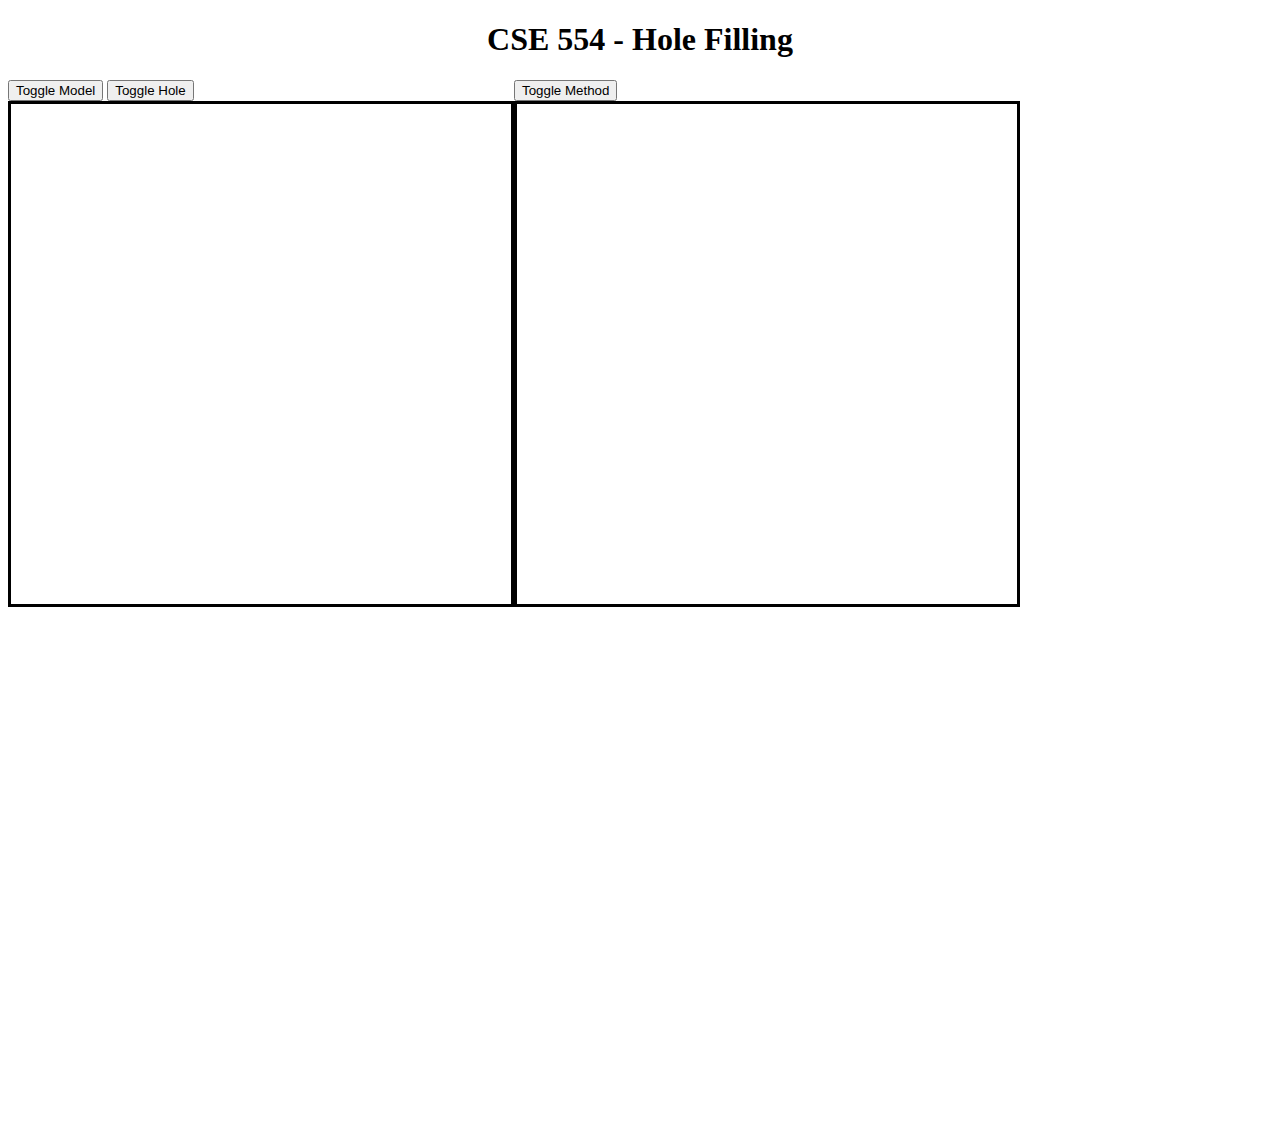
==== WebApp/index.html @ 547b61bf "Updated to use three.js instead of pure WebGL" ====
<!DOCTYPE html>
<html>
    <head>
        <meta charset="UTF-8">
        <title> CSE 554 </title>
        <!-- CSS -->
        <link rel="stylesheet" href="css/style.css">
    </head>
    <body>
        <h1 id="header"> CSE 554 - Hole Filling</h1>
        <div id="wrapper"> 
            <div id="hole">
                <button onclick="toggleModel()"> Toggle Model </button>
                <button onclick="toggleOutline()"> Toggle Hole </button>
            </div>
            <div id="tri">
                <button onclick="toggleMethod()"> Toggle Method</button>
            </div>
        </div>

        <!-- <input type="file" id="fileInput"> -->
        <!-- <div id="wrapper"> -->
            <!-- Canvas for Base Model (Nothing done to it)-->
            <!-- <div>
                <h1> Original Mesh </h1>
                <div class="slidecontainer">
                    Camera Z Position:
                    <input type="range" min="0.5" max="5.5" value="5.5" class="slider zRange">
                </div>
                <canvas id="base"></canvas>
            </div> -->

            <!-- Canvas for Initial Triangulation -->
            <!-- <div>
                <h1> Min-Area Fill Triangulation </h1>
                <div class="slidecontainer">
                    Camera Z Position:
                    <input type="range" min="0.5" max="5.5" value="5.5" class="slider zRange">
                </div>
                <canvas id="tri-area"></canvas>
            </div>
            <div>
                <h1> Min-Area Fill Triangulation </h1>
                <div class="slidecontainer">
                    Camera Z Position:
                    <input type="range" min="0.5" max="5.5" value="5.5" class="slider zRange">
                </div>
                <canvas id="tri-angle"></canvas>
            </div>

            <div>
                <h1> Refinement </h1>
                <div class="slidecontainer">
                    Camera Z Position:
                    <input type="range" min="0.5" max="5.5" value="5.5" class="slider zRange">
                </div>
                <canvas id="refine"></canvas>
            </div>

            <div>
                <h1> Fairing </h1>
                <div class="slidecontainer">
                    Camera Z Position:
                    <input type="range" min="0.5" max="5.5" value="5.5" class="slider zRange">
                </div>
                <canvas id="fairing"></canvas>
            </div>
        </div> -->

        <!-- JS Libraries -->
        <script src="js/libraries/three.js"></script>
        <script src="js/libraries/OrbitControls.js"></script>
        <script src="js/libraries/math.js"></script>
        <script src="js/libraries/jquery.min.js"></script>
        <script src="js/libraries/gl-matrix.js"></script>
        <script src="js/libraries/gl-matrix-min.js"></script>

        <!-- JS External -->     
        <script src="js/project/scene.js"></script>
        <script src="js/project/helper.js"></script>
        <script src="js/project/drawMesh.js"></script>
        <script src="js/project/mesh.js"></script>
        <script src="js/project/triangulation.js"></script>
        <script src="js/project/main.js"></script>
    </body>
</html>
---- WebApp/css/style.css ----
#header {
    text-align: center;
}

canvas {
    width: 500px;
    height: 500px;
    border:black 3px solid;
}

#demo-div {
    display: flex;
}

#wrapper {
    display: grid;
    grid-template-columns: repeat(3, 1fr);
    grid-template-rows: repeat(2, 1fr);
    grid-column-gap: 0px;
    grid-row-gap: 0px;
}

#fileInput {
    text-align: center;
    margin: auto;
}
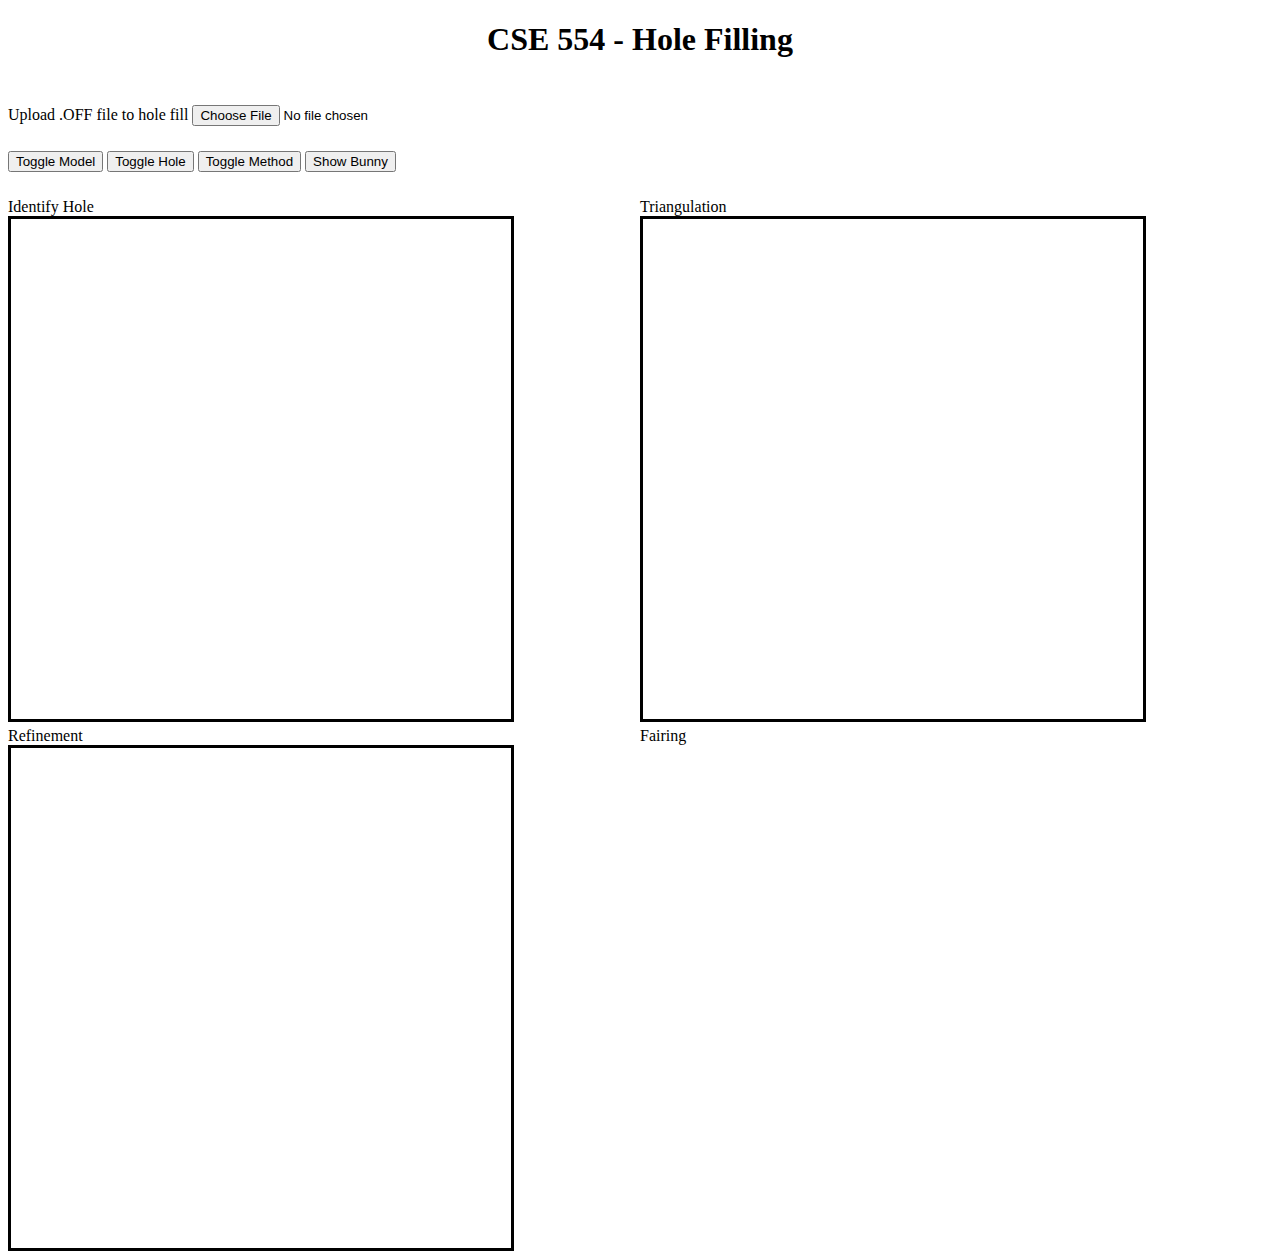
==== commit 4008960c: "Updated web app to have show bunny button and made sure upload file works." ====
--- a/WebApp/index.html
+++ b/WebApp/index.html
@@ -8,64 +8,28 @@
     </head>
     <body>
         <h1 id="header"> CSE 554 - Hole Filling</h1>
+        <div id = "upload"> 
+            Upload .OFF file to hole fill
+            <input type="file" id="fileInput"> </file>
+        </div>
+        <button onclick="toggleModel()"> Toggle Model </button>
+        <button onclick="toggleOutline()"> Toggle Hole </button>
+        <button onclick="toggleMethod()"> Toggle Method</button>
+        <button onclick="showBunny()"> Show Bunny </button>
         <div id="wrapper"> 
             <div id="hole">
-                <button onclick="toggleModel()"> Toggle Model </button>
-                <button onclick="toggleOutline()"> Toggle Hole </button>
+                Identify Hole
             </div>
             <div id="tri">
-                <button onclick="toggleMethod()"> Toggle Method</button>
+                Triangulation
+            </div>
+            <div id="refine">
+                Refinement
+            </div>
+            <div id = "fair"> 
+                Fairing
             </div>
         </div>
-
-        <!-- <input type="file" id="fileInput"> -->
-        <!-- <div id="wrapper"> -->
-            <!-- Canvas for Base Model (Nothing done to it)-->
-            <!-- <div>
-                <h1> Original Mesh </h1>
-                <div class="slidecontainer">
-                    Camera Z Position:
-                    <input type="range" min="0.5" max="5.5" value="5.5" class="slider zRange">
-                </div>
-                <canvas id="base"></canvas>
-            </div> -->
-
-            <!-- Canvas for Initial Triangulation -->
-            <!-- <div>
-                <h1> Min-Area Fill Triangulation </h1>
-                <div class="slidecontainer">
-                    Camera Z Position:
-                    <input type="range" min="0.5" max="5.5" value="5.5" class="slider zRange">
-                </div>
-                <canvas id="tri-area"></canvas>
-            </div>
-            <div>
-                <h1> Min-Area Fill Triangulation </h1>
-                <div class="slidecontainer">
-                    Camera Z Position:
-                    <input type="range" min="0.5" max="5.5" value="5.5" class="slider zRange">
-                </div>
-                <canvas id="tri-angle"></canvas>
-            </div>
-
-            <div>
-                <h1> Refinement </h1>
-                <div class="slidecontainer">
-                    Camera Z Position:
-                    <input type="range" min="0.5" max="5.5" value="5.5" class="slider zRange">
-                </div>
-                <canvas id="refine"></canvas>
-            </div>
-
-            <div>
-                <h1> Fairing </h1>
-                <div class="slidecontainer">
-                    Camera Z Position:
-                    <input type="range" min="0.5" max="5.5" value="5.5" class="slider zRange">
-                </div>
-                <canvas id="fairing"></canvas>
-            </div>
-        </div> -->
 
         <!-- JS Libraries -->
         <script src="js/libraries/three.js"></script>
@@ -76,10 +40,12 @@
         <script src="js/libraries/gl-matrix-min.js"></script>
 
         <!-- JS External -->     
+        <script src="js/project/results.js"></script>
         <script src="js/project/scene.js"></script>
         <script src="js/project/helper.js"></script>
         <script src="js/project/drawMesh.js"></script>
         <script src="js/project/mesh.js"></script>
+        <script src="js/project/refine.js"></script>
         <script src="js/project/triangulation.js"></script>
         <script src="js/project/main.js"></script>
     </body>
--- a/WebApp/css/style.css
+++ b/WebApp/css/style.css
@@ -12,12 +12,17 @@
     display: flex;
 }
 
+#upload {
+    padding: 2% 0%;
+}
+
 #wrapper {
     display: grid;
-    grid-template-columns: repeat(3, 1fr);
+    padding-top: 2%;
+    grid-template-columns: repeat(2, 1fr);
     grid-template-rows: repeat(2, 1fr);
     grid-column-gap: 0px;
-    grid-row-gap: 0px;
+    grid-row-gap: 5px;
 }
 
 #fileInput {
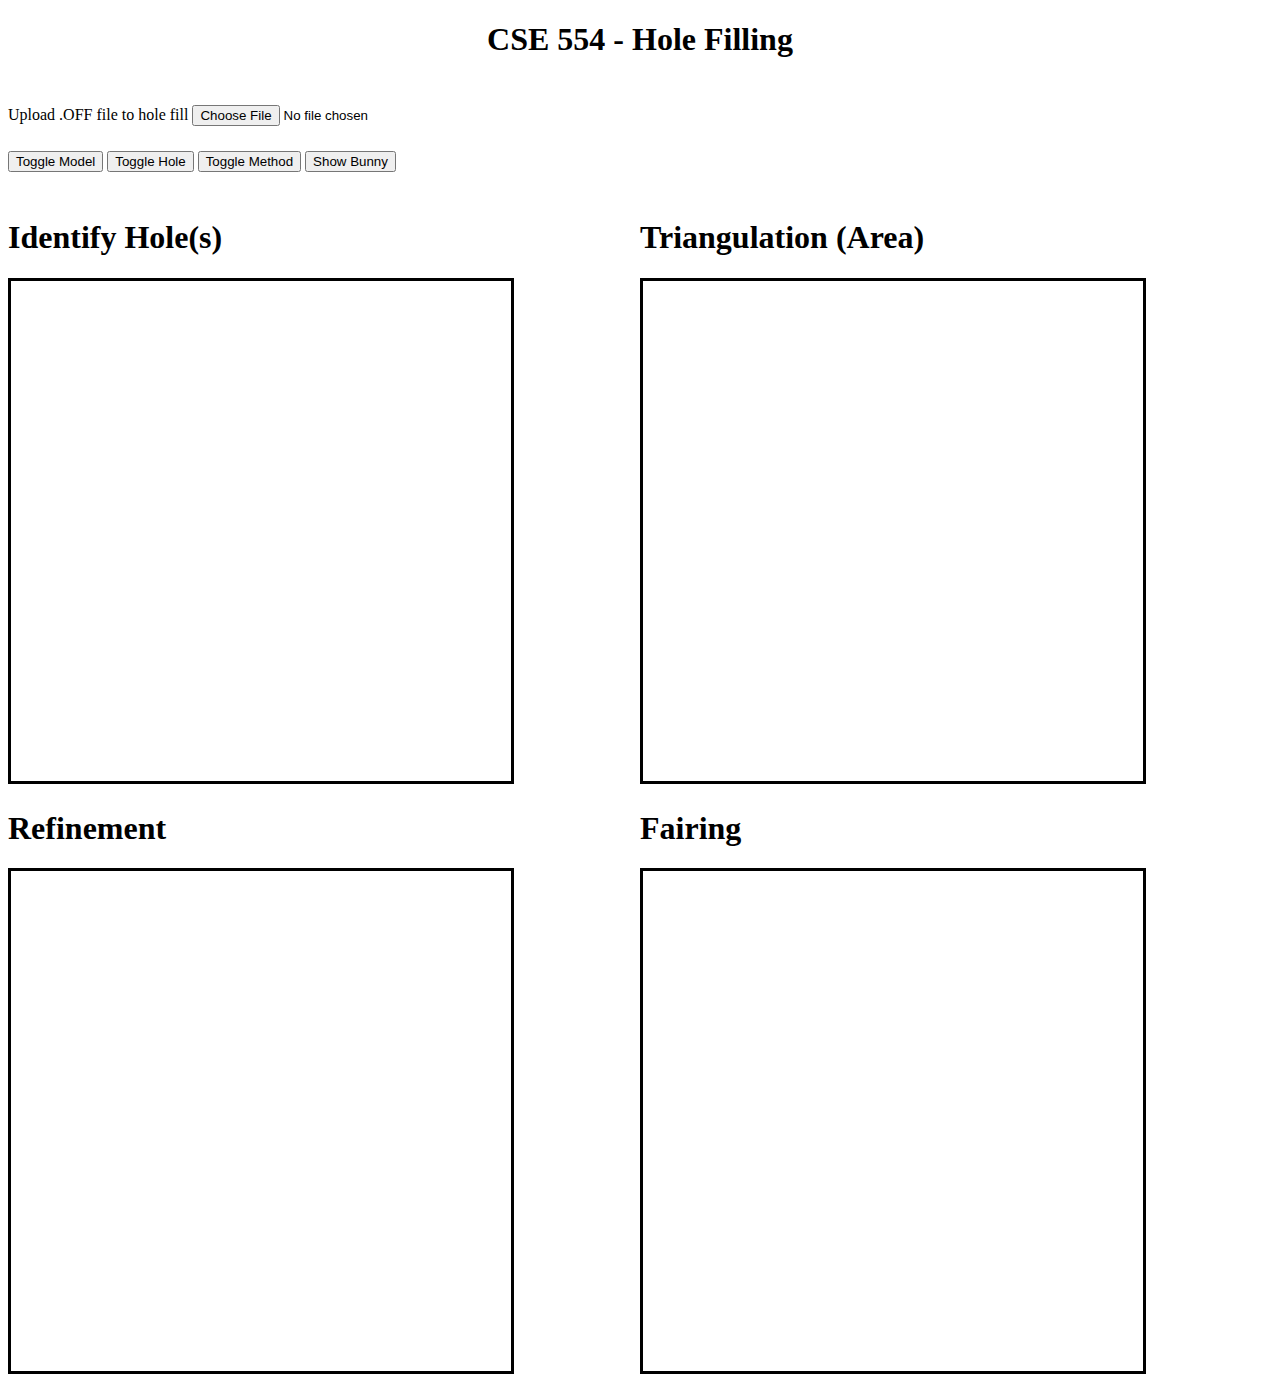
==== commit a52399c2: "Filling does not work but added support to add filling mesh when it does work." ====
--- a/WebApp/index.html
+++ b/WebApp/index.html
@@ -18,16 +18,16 @@
         <button onclick="showBunny()"> Show Bunny </button>
         <div id="wrapper"> 
             <div id="hole">
-                Identify Hole
+                <h1> Identify Hole(s)</h1>
             </div>
             <div id="tri">
-                Triangulation
+                <h1 id = "tri-desc"> Triangulation (Area) </h1>
             </div>
             <div id="refine">
-                Refinement
+                <h1> Refinement </h1>
             </div>
             <div id = "fair"> 
-                Fairing
+                <h1> Fairing </h1>
             </div>
         </div>
 
@@ -46,6 +46,7 @@
         <script src="js/project/drawMesh.js"></script>
         <script src="js/project/mesh.js"></script>
         <script src="js/project/refine.js"></script>
+        <script src="js/project/fair.js"></script>
         <script src="js/project/triangulation.js"></script>
         <script src="js/project/main.js"></script>
     </body>
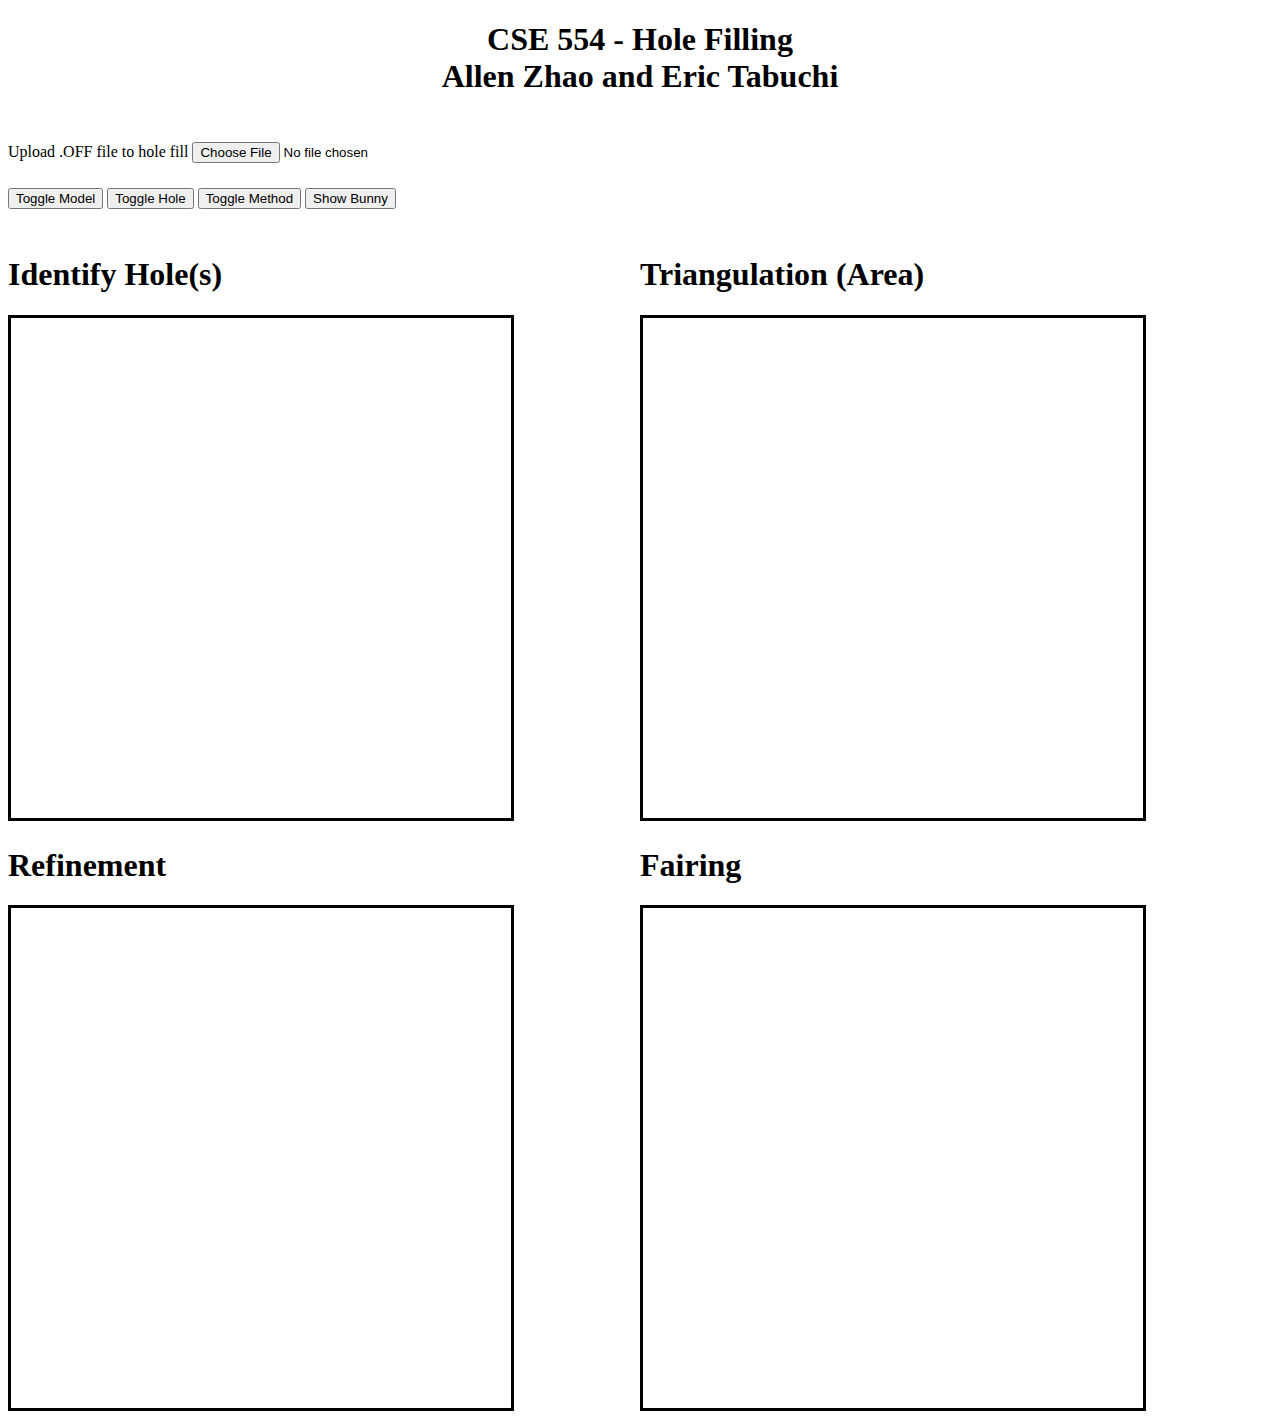
==== commit 68dec1e5: "Finishing touches" ====
--- a/WebApp/index.html
+++ b/WebApp/index.html
@@ -7,7 +7,11 @@
         <link rel="stylesheet" href="css/style.css">
     </head>
     <body>
-        <h1 id="header"> CSE 554 - Hole Filling</h1>
+        <h1 id="header"> 
+            CSE 554 - Hole Filling
+            <br>
+            Allen Zhao and Eric Tabuchi
+        </h1>
         <div id = "upload"> 
             Upload .OFF file to hole fill
             <input type="file" id="fileInput"> </file>
